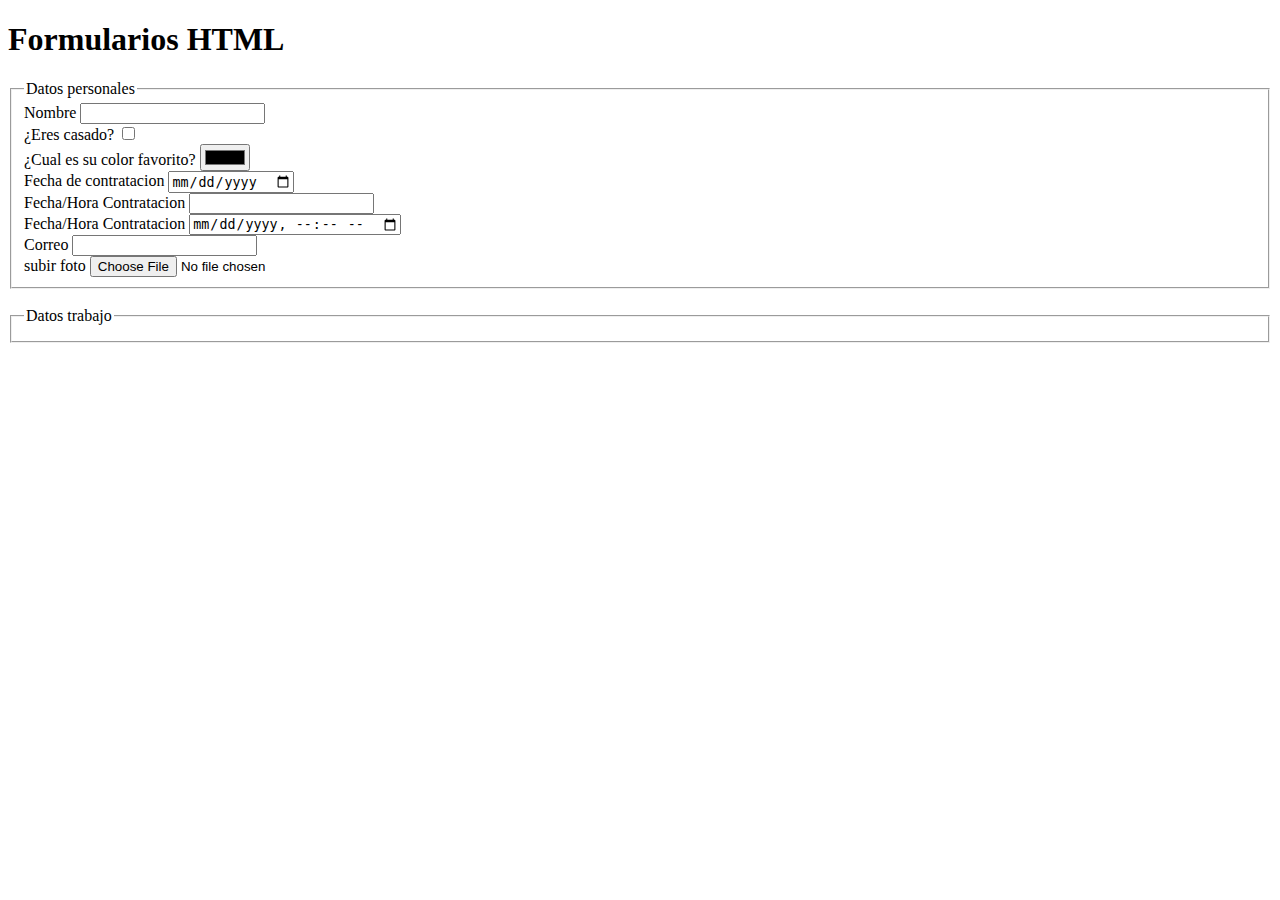
==== formulario.html @ dc3c7b7e "formulario.html" ====
<!DOCTYPE html>
<html lang="es">
<head>
    <meta charset="UTF-8">
    <meta http-equiv="X-UA-Compatible" content="IE=edge">
    <meta name="viewport" content="width=device-width, initial-scale=1.0">
    <title>FORMULARIOS</title>
</head>
<body>
    <main>
        <article>
            <h1>Formularios HTML</h1>
            <form action=""method="post"></form>
            <fieldset>
                <legend>Datos personales </legend>

                <div>
                <label for="Nombre">Nombre</label>
                <input type="text"name="Nombre" id="Nombre">
                </div>
                <div><label for="casado">¿Eres casado?</label>
                <input type="checkbox" name="casado" id="casado">
                </div>
                <div>
                    <label for="color">¿Cual es su color favorito?</label>
                    <input type="color" name="color" id="color">
                </div>
                <div>
                    <label for="Fecha">Fecha de contratacion</label>
                    <input type="date" name="Fecha" id="Fecha">
                </div>
                <div>
                    <label for="Fechatiempo">Fecha/Hora Contratacion</label>
                    <input type="datetime" name="Fechatiempo" id="Fechatiempo">
                </div>
                <div>
                    <label for="Fechatiempolocal">Fecha/Hora Contratacion</label>
                    <input type="datetime-local" name="Fechatiempolocal"id="Fechatiempolocal">
                </div>
                <div>
                    <label for="correo">Correo</label>
                    <input type="email" name="correo" id="correo">
                </div>
                <div>
                    <label for="archivo">subir foto</label>
                    <input type="file" name="archivo" id="archivo">
                </div>
            </fieldset>
            <br>
            <fieldset>
                <legend>Datos trabajo</legend>
            </fieldset>
        </article>
    </main>
</body>
</html>
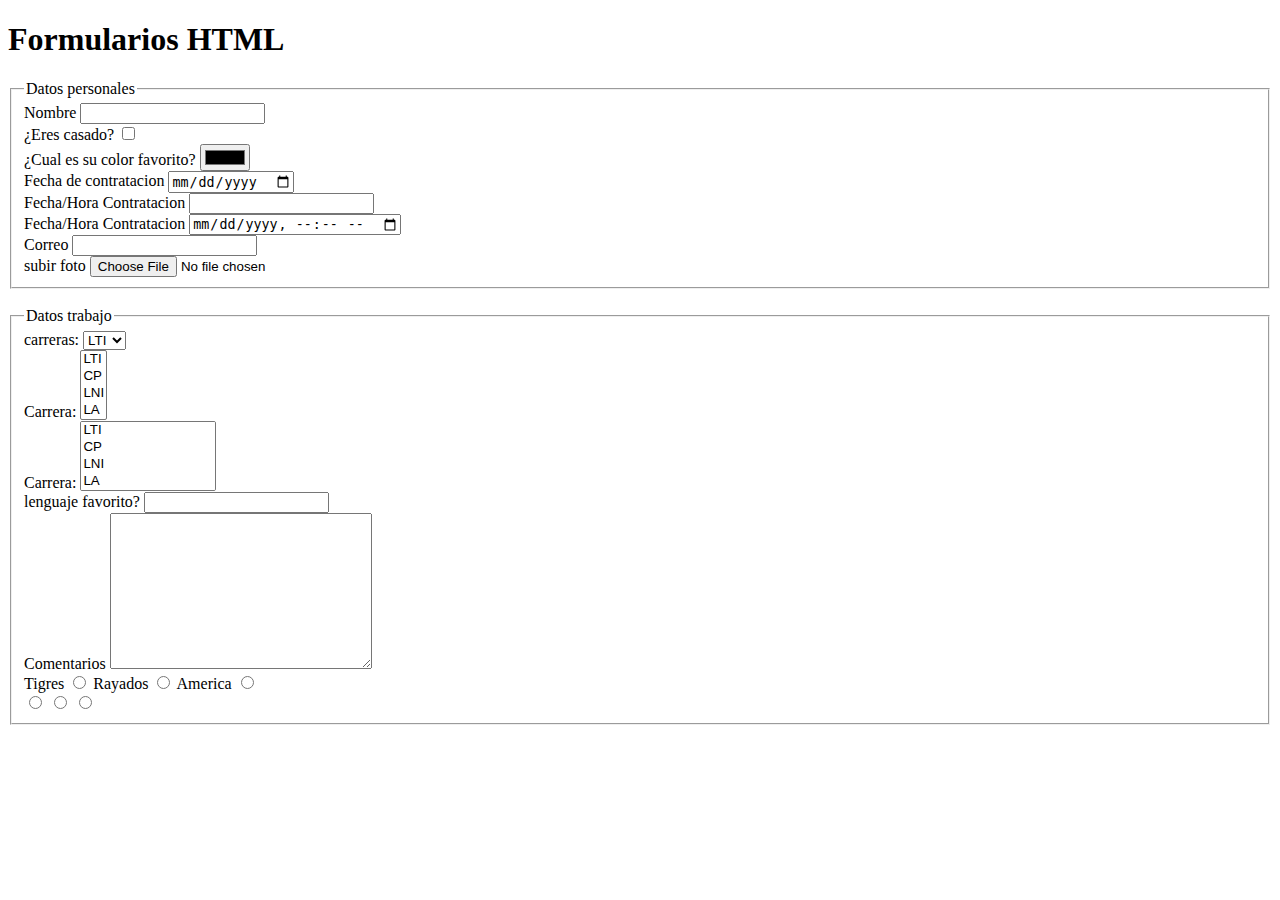
==== commit 9d602fc4: "formulario.html" ====
--- a/formulario.html
+++ b/formulario.html
@@ -45,10 +45,83 @@
                     <label for="archivo">subir foto</label>
                     <input type="file" name="archivo" id="archivo">
                 </div>
+                <div>
+
+                </div>
             </fieldset>
             <br>
             <fieldset>
                 <legend>Datos trabajo</legend>
+                <div>
+                <!-- Lista desplegable(combo box) -->
+                <label for="">carreras:</label>
+                <select name="carreras" id="carreras">
+                <option value="2">LTI</option>
+                <option value="4">CP</option>
+                <option value="7">LNI</option>
+                <option value="9">LA</option>
+            </select>
+        </div>
+            <!-- Lista con la opcion de seleccion multiple -->
+            <div>
+                <label for="carrerasSelM">Carrera:</label>
+                <select name="carrerasSelM" id="carrerasSelM" multiple>
+                <option value="2">LTI</option>
+                <option value="4">CP</option>
+                <option value="7">LNI</option>
+                <option value="9">LA</option>
+            </select>
+            </div>
+            <!-- Lista con agrupaciones -->
+            <div>
+                <label for="carrerasGpo">Carrera:</label>
+                <select name="carrerasGpo" id="carrerasGpo"multiple>
+                <option value="2">LTI</option>
+                <option value="4">CP</option>
+                <option value="7">LNI</option>
+                <option value="9">LA</option>
+                <option value="12">Programacion web</option>
+                <optgroup label="Tecnicas">
+                    <option value="12">Programacion web</option>
+                </optgroup>
+            </select>
+            </div>
+            <!-- Data list element -->
+            <div>
+                <label for="lenguaje">lenguaje favorito?</label>
+                <input type="text" name="lenguaje" id="lenguaje" List="lenguajes">
+                <datalist id="lenguajes">
+                    <option value="python">
+                    <option value="R">
+                    <option value="C">
+                    <option value="c++">
+                    <option value="java">   
+                </datalist>
+            </div>
+            <!-- Text area -->
+            <div>
+                <label for="Comentarios">Comentarios</label>
+                <textarea name="Comentarios" id="Comentarios" cols="30" rows="10"></textarea>
+            </div>
+            <!-- radio button -->
+            <div>
+                <label for="Tigres">Tigres</label>
+                <input type="radio" name="equipo" id="Tigres">
+                <label for="Rayados">Rayados</label>
+                <input type="radio" name="equipo" id="Rayados">
+                <label for="America">America</label>
+                <input type="radio" name="equipo" id="America">
+            </div>
+    
+                <input type="radio" name="Postre" id="">
+                <input type="radio" name="Postre" id="">
+                <input type="radio" name="Postre" id="">
+
+
+
+
+
+            </div>
             </fieldset>
         </article>
     </main>
